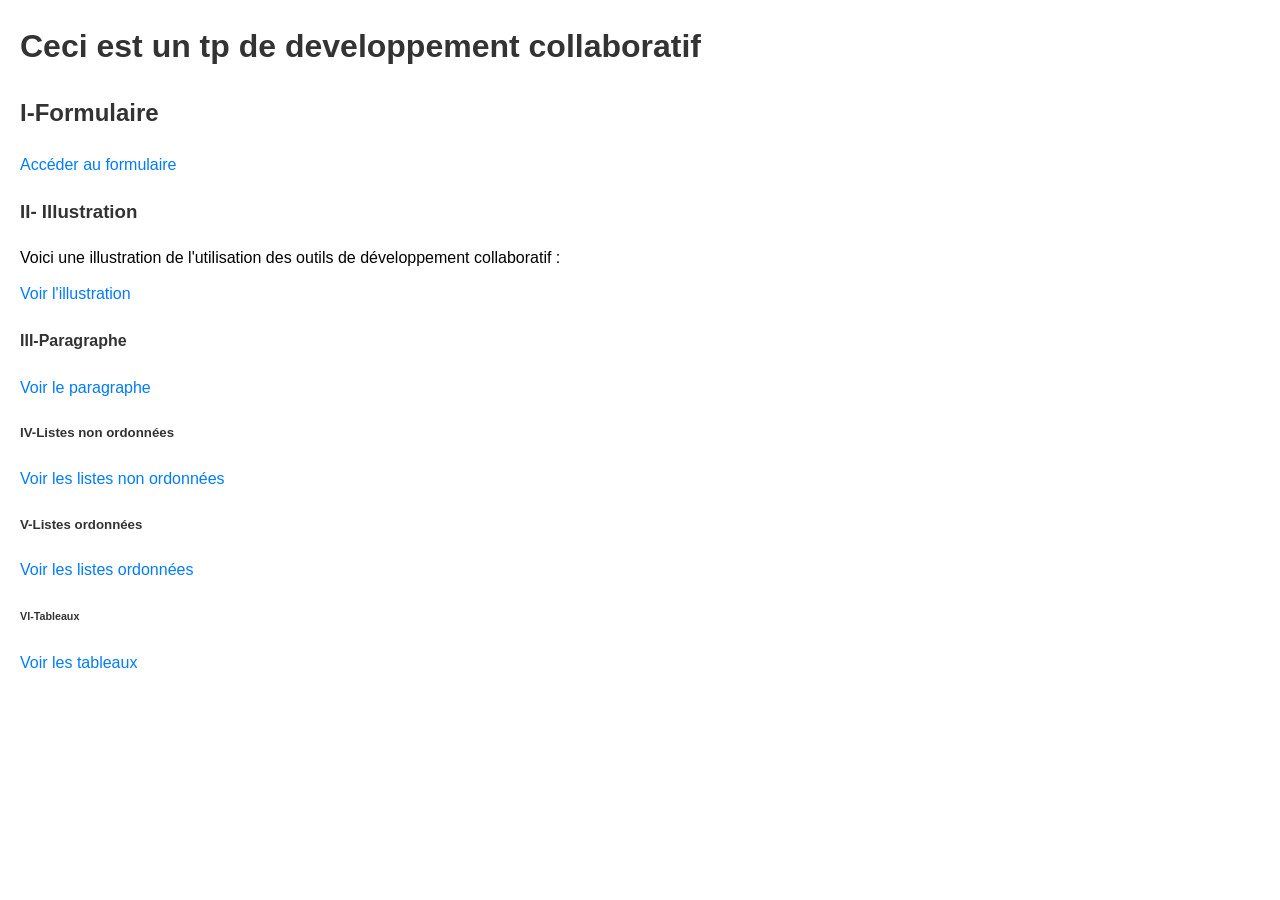
==== index.html @ 3444a26a "Groupe 1" ====
<!DOCTYPE html>
<html lang="en">
<head>
    <meta charset="UTF-8">
    <meta name="viewport" content="width=device-width, initial-scale=1.0">
    <title>Document</title>
    <link rel="stylesheet" href="index.css">
</head>
<body>
   <h1>Ceci est un tp de developpement collaboratif</h1>
   <h2>I-Formulaire</h2>
   <a href="form.html">Accéder au formulaire</a>
   <h3>II- Illustration</h3>
   <p>Voici une illustration de l'utilisation des outils de développement collaboratif :</p>
  <a href="illustration.png">Voir l'illustration</a>
  <h4>III-Paragraphe</h4>
  <a href="paragraphe.html">Voir le paragraphe</a>
  <h5>IV-Listes non ordonnées</h5>
  <a href="listes.html">Voir les listes non ordonnées</a>
  <h5>V-Listes ordonnées</h5>
  <a href="listes.html">Voir les listes ordonnées</a>
  <h6>VI-Tableaux</h6>
  <a href="tableaux.html">Voir les tableaux</a>
</body>
</html>
---- index.css ----
body {
            font-family: Arial, sans-serif;
            line-height: 1.6;
            margin: 20px;
        }
        h1, h2, h3, h4, h5, h6 {
            color: #333;
        }
        p {
            margin: 10px 0;
        }
        ul {
            list-style-type: disc;
            margin-left: 20px;
        }
        a {
            color: #007bff;
            text-decoration: none;
        }
        a:hover {
            text-decoration: underline;
        }
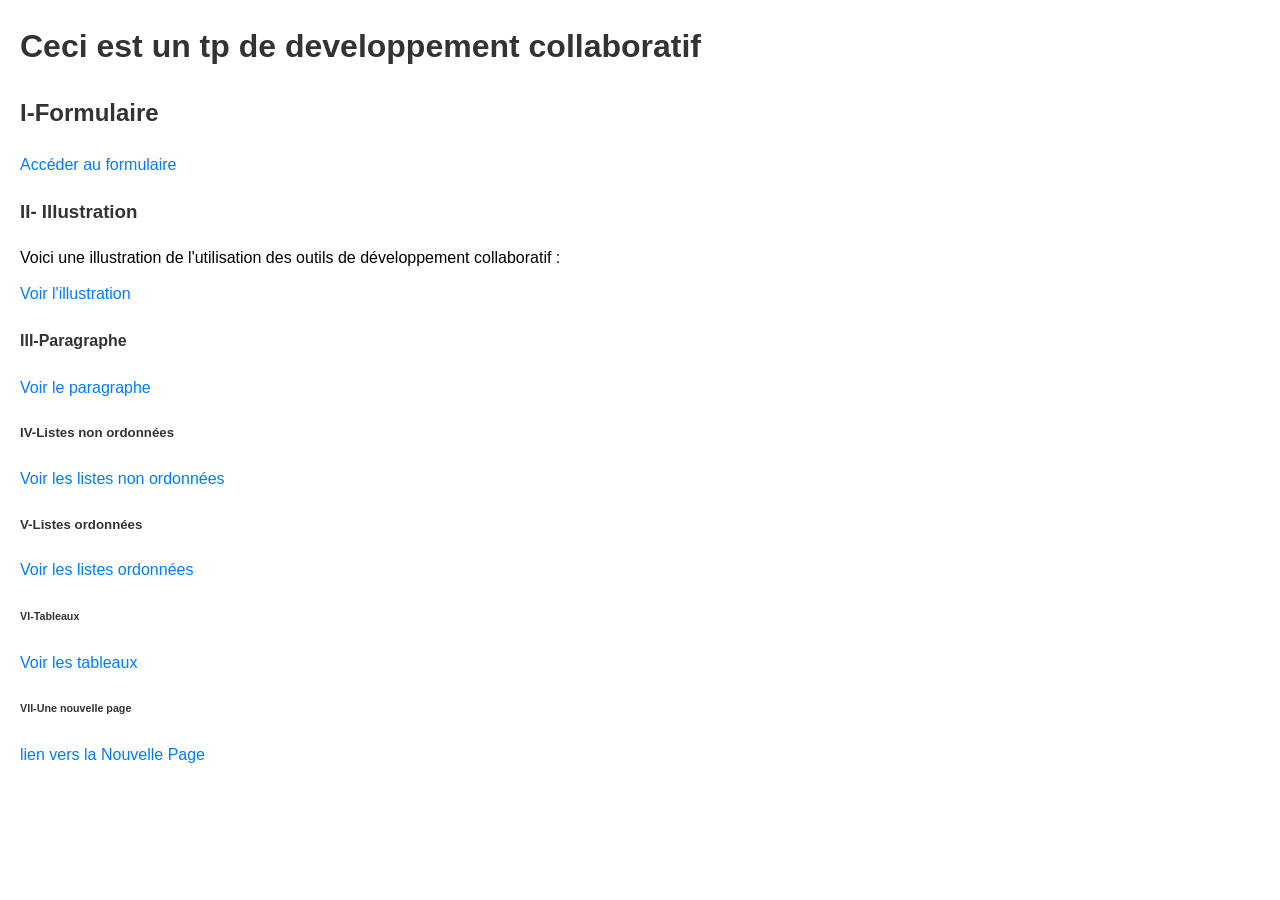
==== commit c140f721: "Modification proposer par Diallo" ====
--- a/index.html
+++ b/index.html
@@ -1,25 +1,31 @@
-<!DOCTYPE html>
+<!doctype html>
 <html lang="en">
-<head>
-    <meta charset="UTF-8">
-    <meta name="viewport" content="width=device-width, initial-scale=1.0">
+  <head>
+    <meta charset="UTF-8" />
+    <meta name="viewport" content="width=device-width, initial-scale=1.0" />
     <title>Document</title>
-    <link rel="stylesheet" href="index.css">
-</head>
-<body>
-   <h1>Ceci est un tp de developpement collaboratif</h1>
-   <h2>I-Formulaire</h2>
-   <a href="form.html">Accéder au formulaire</a>
-   <h3>II- Illustration</h3>
-   <p>Voici une illustration de l'utilisation des outils de développement collaboratif :</p>
-  <a href="illustration.png">Voir l'illustration</a>
-  <h4>III-Paragraphe</h4>
-  <a href="paragraphe.html">Voir le paragraphe</a>
-  <h5>IV-Listes non ordonnées</h5>
-  <a href="listes.html">Voir les listes non ordonnées</a>
-  <h5>V-Listes ordonnées</h5>
-  <a href="listes.html">Voir les listes ordonnées</a>
-  <h6>VI-Tableaux</h6>
-  <a href="tableaux.html">Voir les tableaux</a>
-</body>
-</html>+    <link rel="stylesheet" href="index.css" />
+  </head>
+  <body>
+    <h1>Ceci est un tp de developpement collaboratif</h1>
+    <h2>I-Formulaire</h2>
+    <a href="Formulaire.html">Accéder au formulaire</a>
+    <h3>II- Illustration</h3>
+    <p>
+      Voici une illustration de l'utilisation des outils de développement
+      collaboratif :
+    </p>
+    <a href="illustration.html">Voir l'illustration</a>
+    <h4>III-Paragraphe</h4>
+    <a href="paragraphe.html">Voir le paragraphe</a>
+    <h5>IV-Listes non ordonnées</h5>
+    <a href="liste_no.html">Voir les listes non ordonnées</a>
+    <h5>V-Listes ordonnées</h5>
+    <a href="listeO.html">Voir les listes ordonnées</a>
+    <h6>VI-Tableaux</h6>
+    <a href="tableau.html">Voir les tableaux</a>
+    <h6>VII-Une nouvelle page</h6>
+    <a href="Nouvelle_Page.html"> lien vers la Nouvelle Page</a>
+    
+  </body>
+</html>
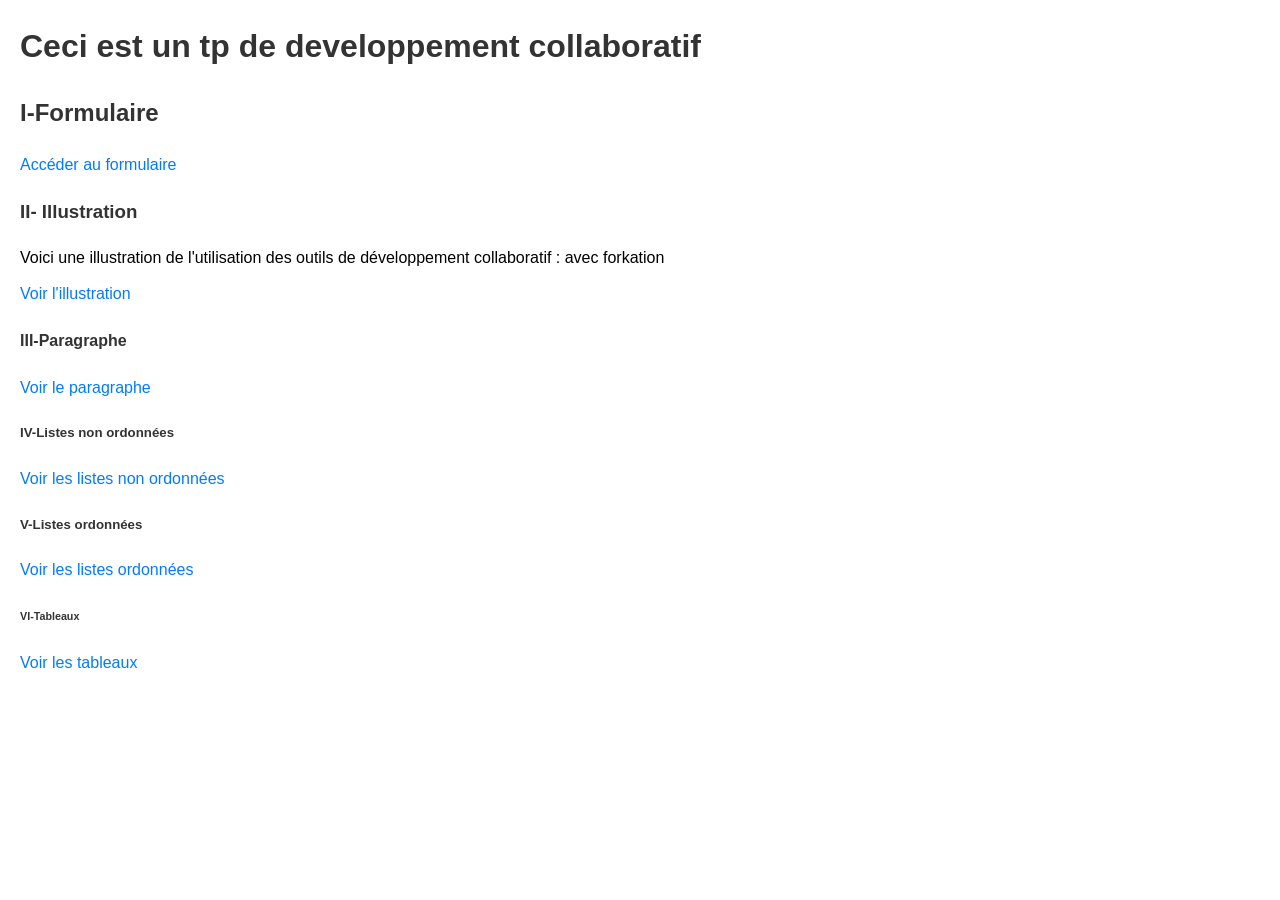
==== commit 27c396a3: "test commit groupe1 apres forkation" ====
--- a/index.html
+++ b/index.html
@@ -3,7 +3,7 @@
   <head>
     <meta charset="UTF-8" />
     <meta name="viewport" content="width=device-width, initial-scale=1.0" />
-    <title>Document</title>
+    <title>Document modifie </title>
     <link rel="stylesheet" href="index.css" />
   </head>
   <body>
@@ -13,7 +13,7 @@
     <h3>II- Illustration</h3>
     <p>
       Voici une illustration de l'utilisation des outils de développement
-      collaboratif :
+      collaboratif : avec forkation
     </p>
     <a href="illustration.html">Voir l'illustration</a>
     <h4>III-Paragraphe</h4>
@@ -24,8 +24,5 @@
     <a href="listeO.html">Voir les listes ordonnées</a>
     <h6>VI-Tableaux</h6>
     <a href="tableau.html">Voir les tableaux</a>
-    <h6>VII-Une nouvelle page</h6>
-    <a href="Nouvelle_Page.html"> lien vers la Nouvelle Page</a>
-    
   </body>
 </html>
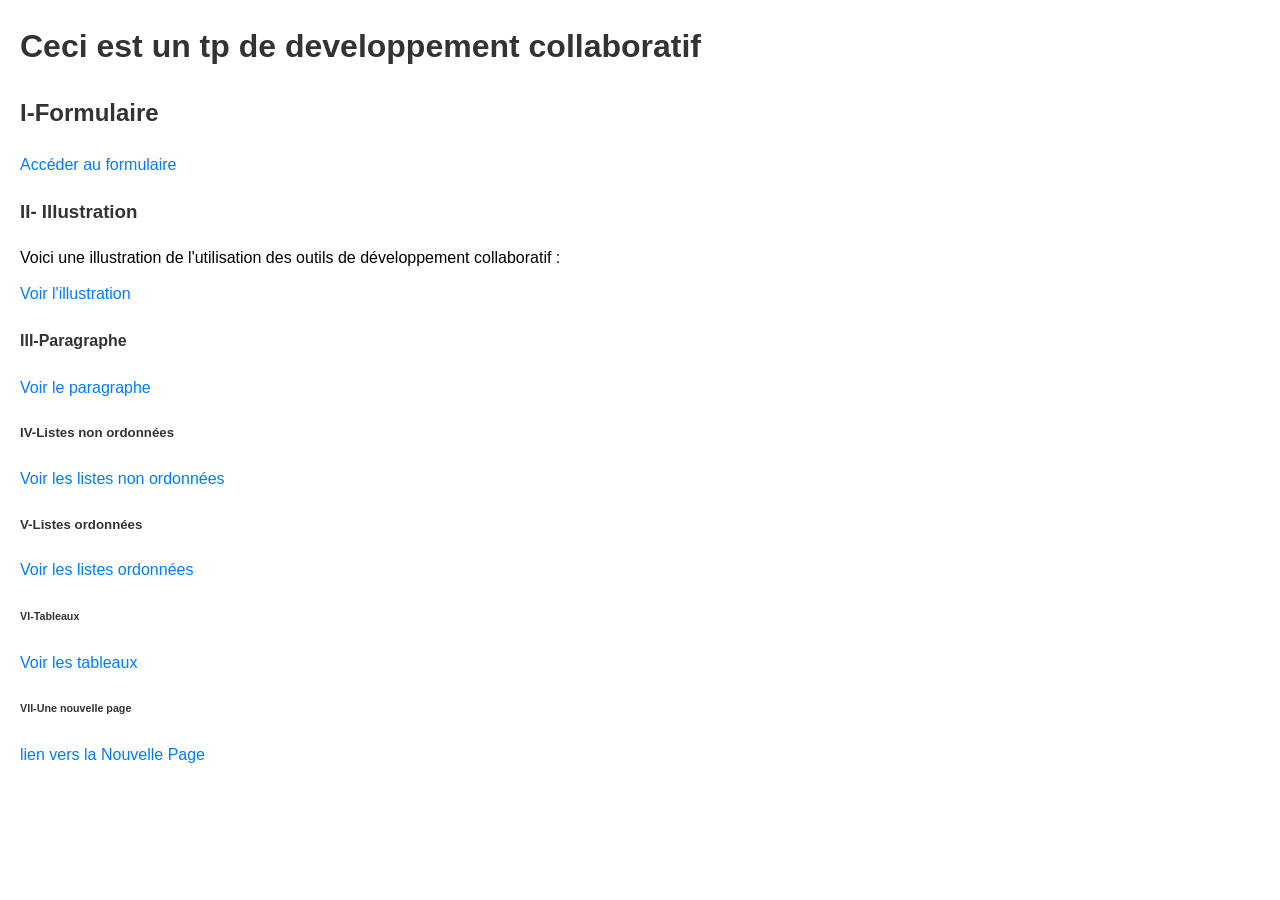
==== commit 02a9b02a: "Merge pull request #1 from moussdiall/prof_branche Modification proposer par Diallo" ====
--- a/index.html
+++ b/index.html
@@ -3,7 +3,7 @@
   <head>
     <meta charset="UTF-8" />
     <meta name="viewport" content="width=device-width, initial-scale=1.0" />
-    <title>Document modifie </title>
+    <title>Document</title>
     <link rel="stylesheet" href="index.css" />
   </head>
   <body>
@@ -13,7 +13,7 @@
     <h3>II- Illustration</h3>
     <p>
       Voici une illustration de l'utilisation des outils de développement
-      collaboratif : avec forkation
+      collaboratif :
     </p>
     <a href="illustration.html">Voir l'illustration</a>
     <h4>III-Paragraphe</h4>
@@ -24,5 +24,8 @@
     <a href="listeO.html">Voir les listes ordonnées</a>
     <h6>VI-Tableaux</h6>
     <a href="tableau.html">Voir les tableaux</a>
+    <h6>VII-Une nouvelle page</h6>
+    <a href="Nouvelle_Page.html"> lien vers la Nouvelle Page</a>
+    
   </body>
 </html>
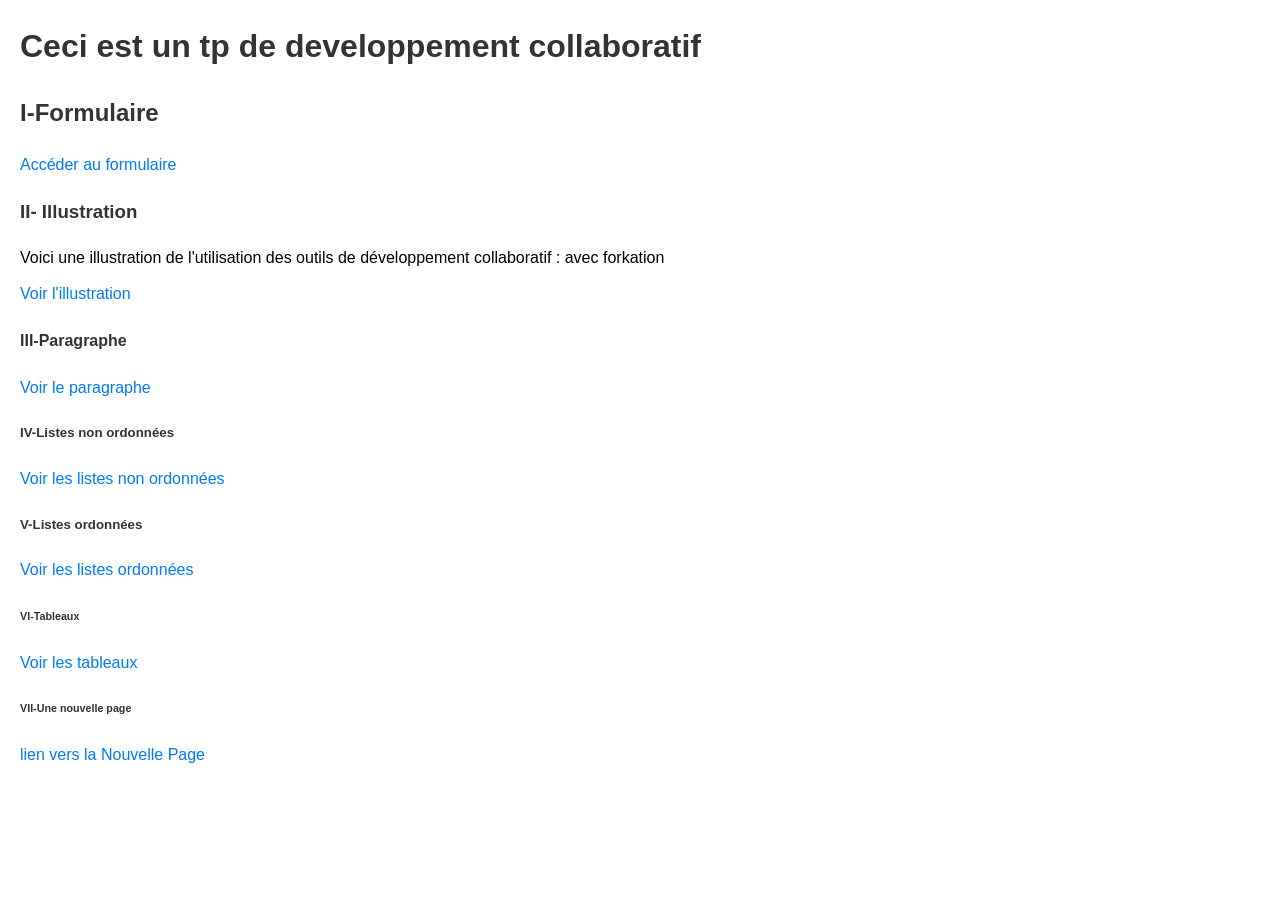
==== commit e10df059: "Merge pull request #2 from Bibdex/G1-branche demande modification du groupe 1 a la suspendue" ====
--- a/index.html
+++ b/index.html
@@ -3,7 +3,7 @@
   <head>
     <meta charset="UTF-8" />
     <meta name="viewport" content="width=device-width, initial-scale=1.0" />
-    <title>Document</title>
+    <title>Document modifie </title>
     <link rel="stylesheet" href="index.css" />
   </head>
   <body>
@@ -13,7 +13,7 @@
     <h3>II- Illustration</h3>
     <p>
       Voici une illustration de l'utilisation des outils de développement
-      collaboratif :
+      collaboratif : avec forkation
     </p>
     <a href="illustration.html">Voir l'illustration</a>
     <h4>III-Paragraphe</h4>
